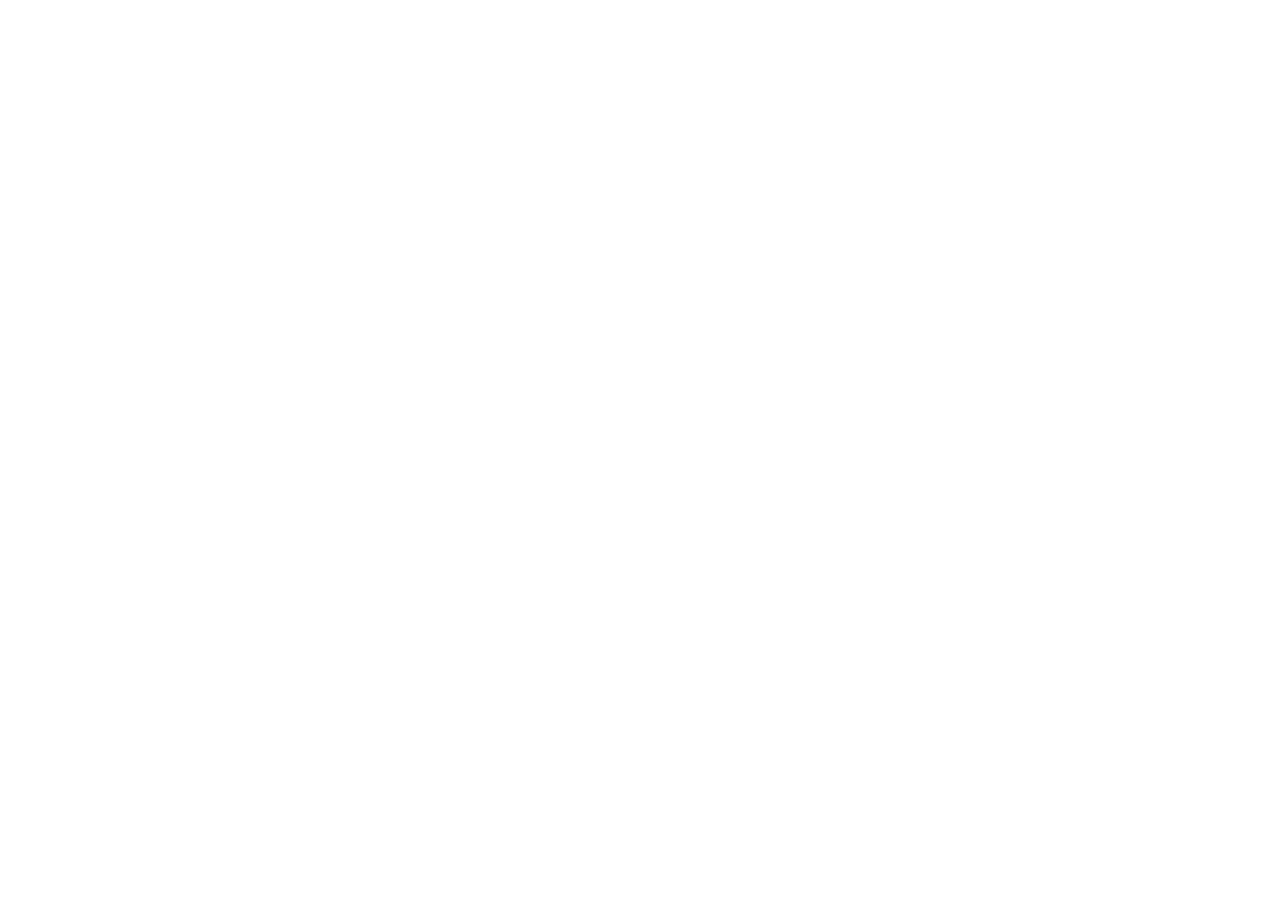
==== index.html @ 5255eca5 "Initial" ====
<!DOCTYPE html>
<html lang="en">
<head>
    <meta charset="UTF-8">
    <meta name="viewport" content="width=device-width, initial-scale=1.0">
    <title>Document</title>
</head>
<body>
    
</body>
</html>
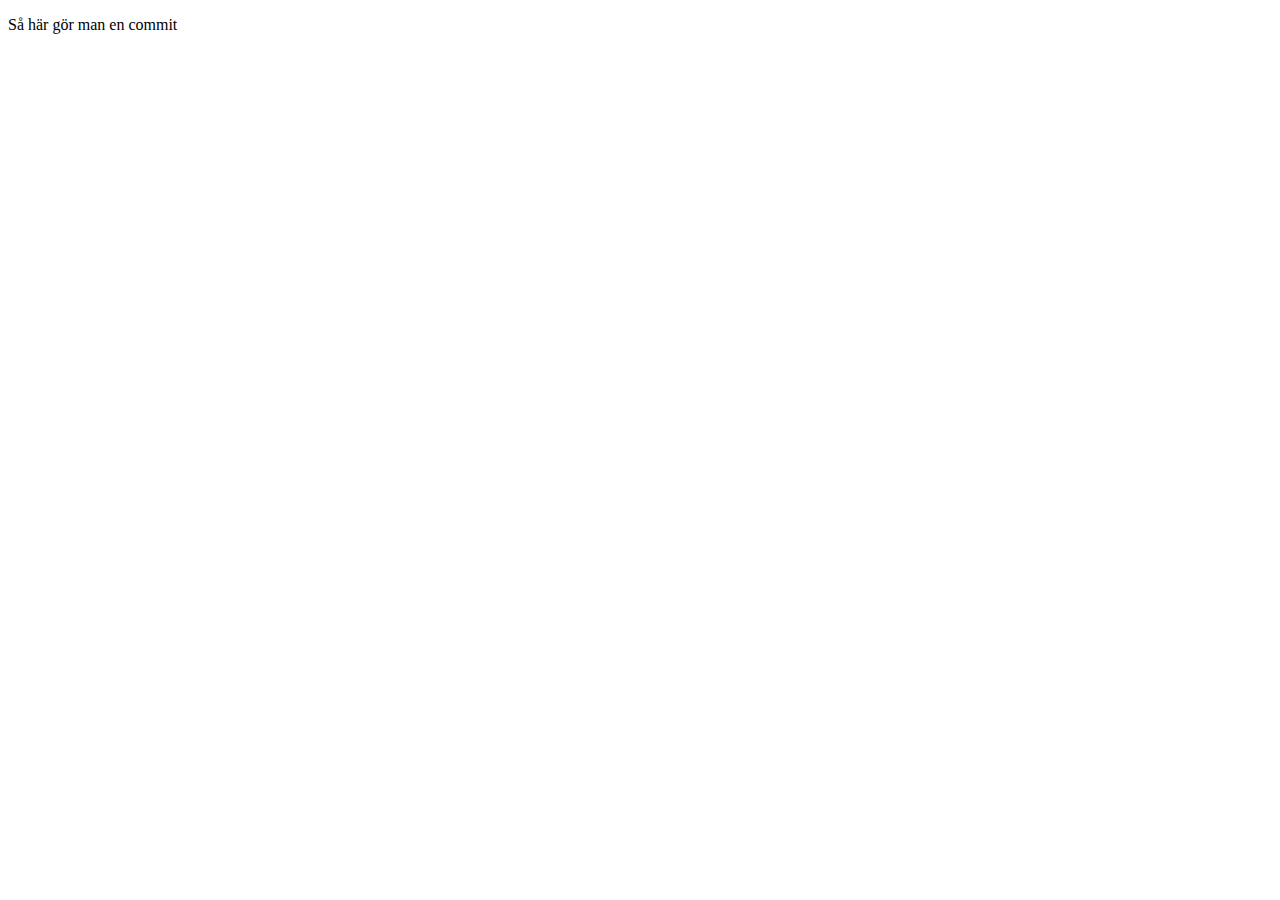
==== commit 6b1b5ea5: "La till en paragraf" ====
--- a/index.html
+++ b/index.html
@@ -6,6 +6,7 @@
     <title>Document</title>
 </head>
 <body>
+    <p> Så här gör man en commit</p>
     
 </body>
 </html>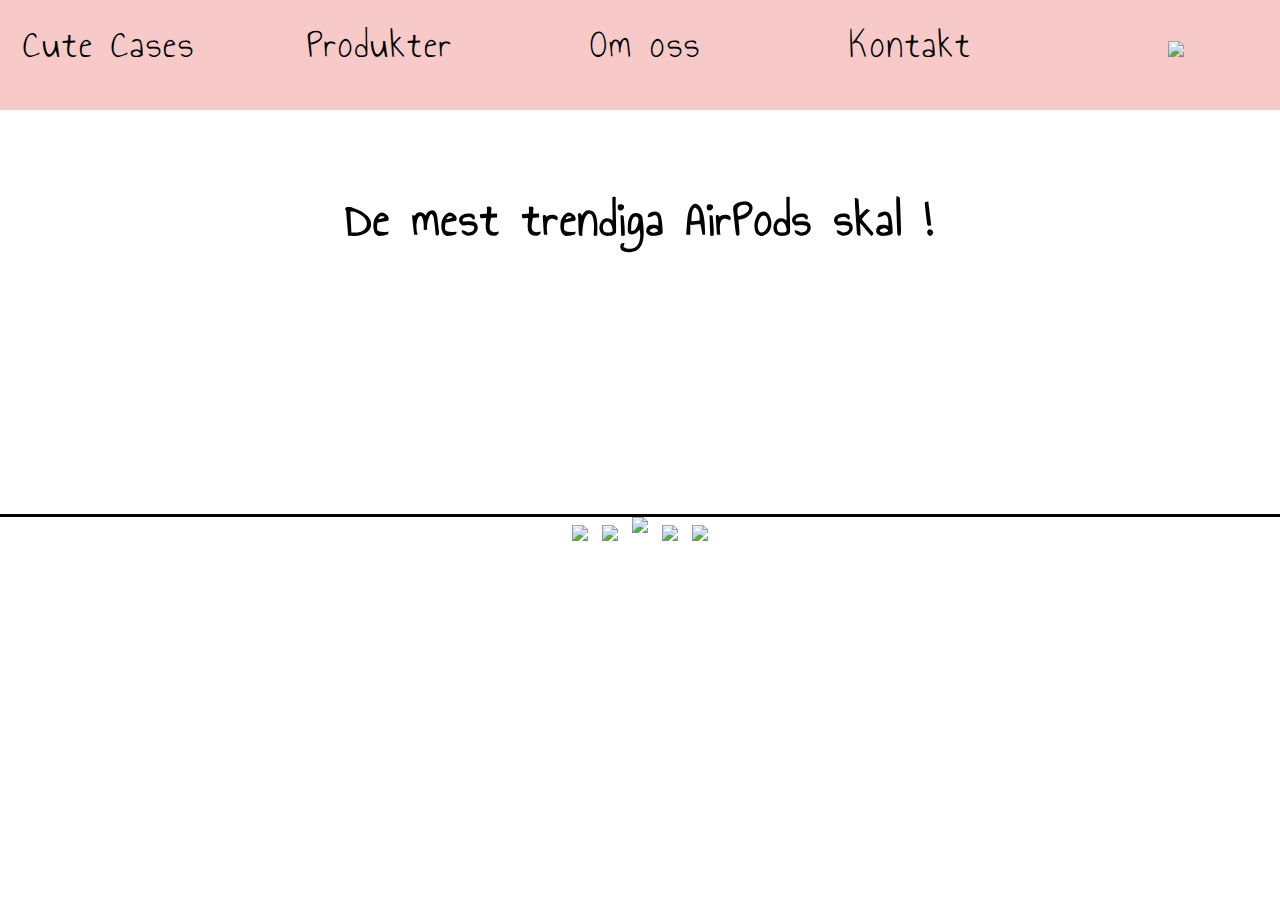
==== commit 084f484f: "Add files via upload" ====
--- a/index.html
+++ b/index.html
@@ -1,12 +1,45 @@
-<!DOCTYPE html>
-<html lang="en">
-<head>
-    <meta charset="UTF-8">
-    <meta name="viewport" content="width=device-width, initial-scale=1.0">
-    <title>Document</title>
-</head>
-<body>
-    <p> Så här gör man en commit</p>
-    
-</body>
-</html>+<!DOCTYPE html>
+<html lang="en">
+<head>
+    <link rel="stylesheet" href="style1.css">
+    <link href='https://fonts.googleapis.com/css?family=Annie Use Your Telescope' rel='stylesheet'>
+    <meta charset="UTF-8">
+    <meta name="viewport" content="width=device-width, initial-scale=1.0">
+    <title>Document</title>
+</head>
+<body>
+    <div class= "menu_container" div>
+       <div class="item"><a img class="logo" height="100px" widht="100px" src ="bilder.p/logo.jpg" href="index.html">Cute Cases</a></div>
+       <div class= "item"><a href="produkter.html">Produkter</a></div>
+       <div class= "item"><a href="omoss.html">Om oss</a></div>
+       <div class= "item"><a href="kontakt.html">Kontakt</a></div>
+       <div class= "item"><img height="40px" widht="40px" src="../lauanda/bilder.p/iconfinder_00-ELASTOFONT-STORE-READY_cart_2703080.png">
+       </div>
+       <a href="link.html"></a> 
+    </div>
+    <div class="rubrik">
+       <h1> De mest trendiga AirPods skal ! </h1>
+    </div>
+    <div class="container1">
+       <div class="item1"> <img height="350px" widht="500px" src="bilder.p/pro11.jpg" alt=""></div>
+       <div class="item1"> <img height="350px" widht="500px" src="bilder.p/a11.jpg" alt=""></div>
+       <div class="item1"> <img height="350px" widht="500px" src="bilder.p/a7.jpg" alt=""></div>
+    </div>
+    <div class="container1">
+       <div class="item1"> <img height="350px" widht="500px" src="bilder.p/a4.jpg" alt=""></div>
+       <div class="item1"> <img height="350px" widht="500px" src="https://cdn.shopify.com/s/files/1/2136/7631/products/H02076df9cb944995b0ff919f261e5da8K_900x.jpg?v=1574126270" alt=""></div>
+       <div class="item1"> <img height="350px" widht="500px" src="https://cdn.shopify.com/s/files/1/2136/7631/products/Cute-Little-yellow-man-Earphones-Case-For-Airpods-2-1-Air-Pods-Bluetooth-Wireless-Earphone-Protective_e2c5fbd5-af9d-4cc4-9327-2a707085a96c_900x.jpg?v=1574133108" alt=""></div>
+    </div>
+    <div class="container-footer">
+       <footer class="footer">
+          <img class="pinterest" src="https://www.pngkit.com/png/full/13-133510_pinterest-icon-pinterest-black-white-png-and-vector.png">
+          <img class="instagram" src ="https://www.rutgerson.se/wp-content/uploads/2016/11/facebook-icon-png-black.png">
+          <img class="logo" height="90px" widht="90px" src ="bilder.p/logo.jpg">
+          <img class="facebook" src="https://papamoabeach.co.nz/wp-content/uploads/2017/03/instagram-icon-black.png">
+          <img class="twitter" src="bilder.p/twiter .png"> 
+          
+
+       </footer>
+    </div>
+ </body>
+ </html>--- a/style1.css
+++ b/style1.css
@@ -0,0 +1,157 @@
+body {
+    background-color: white;
+    position: relative;
+    margin: 0;
+    padding: 0;
+}
+
+.menu_container{    
+    font-weight: 30px;
+    display: flex;
+    justify-content: space-between;
+    height: 110px;
+    padding: 0px;
+    background-color:RGB(247, 202, 201);  
+    margin:0px;
+    align-items: center;
+    color: black;
+}
+
+.item{
+    flex-grow: 1;
+    height: 100px;  
+    text-align: center;
+    border-radius: 10px;
+    width: 20%; 
+    flex: 5;
+    padding: 5px;
+    font-size: 40px;
+    line-height: 80px;
+    justify-content: space-between;
+    margin: 7px;
+    font-family: 'Annie Use Your Telescope';
+    letter-spacing: 2px;  
+}
+
+.item + .item {
+    margin-left: 5%;    
+    padding: 0px;
+    justify-content: space-between;
+}
+
+.rubrik { 
+    display: flex;
+    justify-content: center;
+    font-size: 25px;
+    font-weight: 15;
+    color: black;
+    padding: 20px;
+    margin: 20px;
+    font-family: 'Annie Use Your Telescope';   
+    align-content: space-between;
+    letter-spacing: 2px;
+}
+ 
+.container1 {
+    display: flex;
+    justify-content: center;
+    margin-left: 58px;
+}
+
+.item1 {
+    width: 100%;
+    position: relative;
+    padding-bottom: 20%; 
+    margin-bottom: 3%;
+    padding: 20px;
+   
+}
+  
+.item1 + .item1 {
+    margin-left: 2%;
+}
+
+a{
+    text-decoration: none;
+    color: black;
+}
+
+a:hover{
+    background-color: rgb(245, 179, 185);
+    padding:30px;
+    margin: auto;
+}   
+
+.container-footer{
+    width: 100%;
+    height: 100px;
+    text-align: center;
+    display: flex;  
+}
+
+.footer{
+    bottom: 0;
+    position: absolute;
+    text-align: center;
+    width: 100%;
+    height: 100px;
+    margin-top: 6px;
+    padding: 0; 
+    border-style: solid none none;
+}
+
+.logo{
+    width: auto;
+    padding-bottom: 30px;
+    padding-left: 10px;
+    padding-right: 10px;
+}
+
+.itemcc{
+    font-family: 'Annie Use Your Telescope'; font-size: 22px;
+}
+
+.container-omoss{ 
+    padding: 40px;
+    font-size: 28px;
+    font-family: 'Annie Use Your Telescope';
+    margin:0;
+}
+
+.container-kontakt{
+    padding: 40px;
+    font-size: 25px;
+    font-family: 'Annie Use Your Telescope';
+    margin:0;
+}
+
+.instagram{
+    height: 40px;
+    width: auto;
+    padding-bottom: 22px;
+    padding-left: 10px;
+}
+
+.facebook{
+    height: 40px;
+    width: auto;
+    padding-bottom: 22px;
+}
+
+.twitter{
+    height: 40px;
+    width:auto;
+    padding-bottom: 22px;
+    padding-left: 10px;
+}
+
+.pinterest{
+    height: 40px;
+    width: auto;
+    padding-bottom: 22px;
+}
+
+.pris{
+    font-family: 'Annie Use Your Telescope';
+    font-size: 30px;
+}
